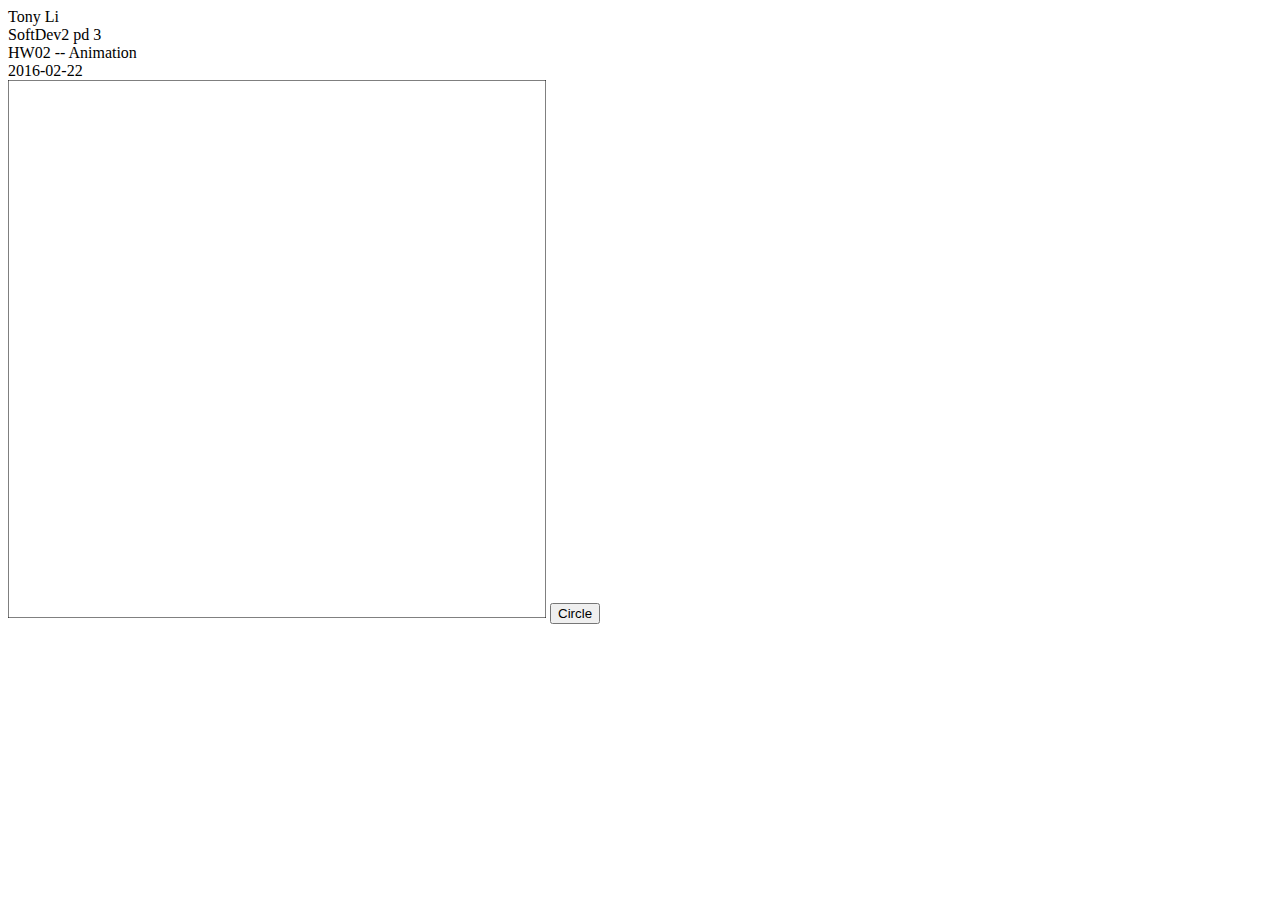
==== HW/hw02/index.html @ fdb8ce37 "dasda" ====
<!DOCTYPE HTML>
<head>
  Tony Li<br>
  SoftDev2 pd 3<br>
  HW02 -- Animation<br>
  2016-02-22<br>
  <title>
    HW02
  </title>

  <body>
    <canvas height="538" width="538" id="playground">

    </canvas>
    <button type="button" id="circle">
      Circle
    </button>
  </body>

  <script src="canvas.js">
  </script>

</head>
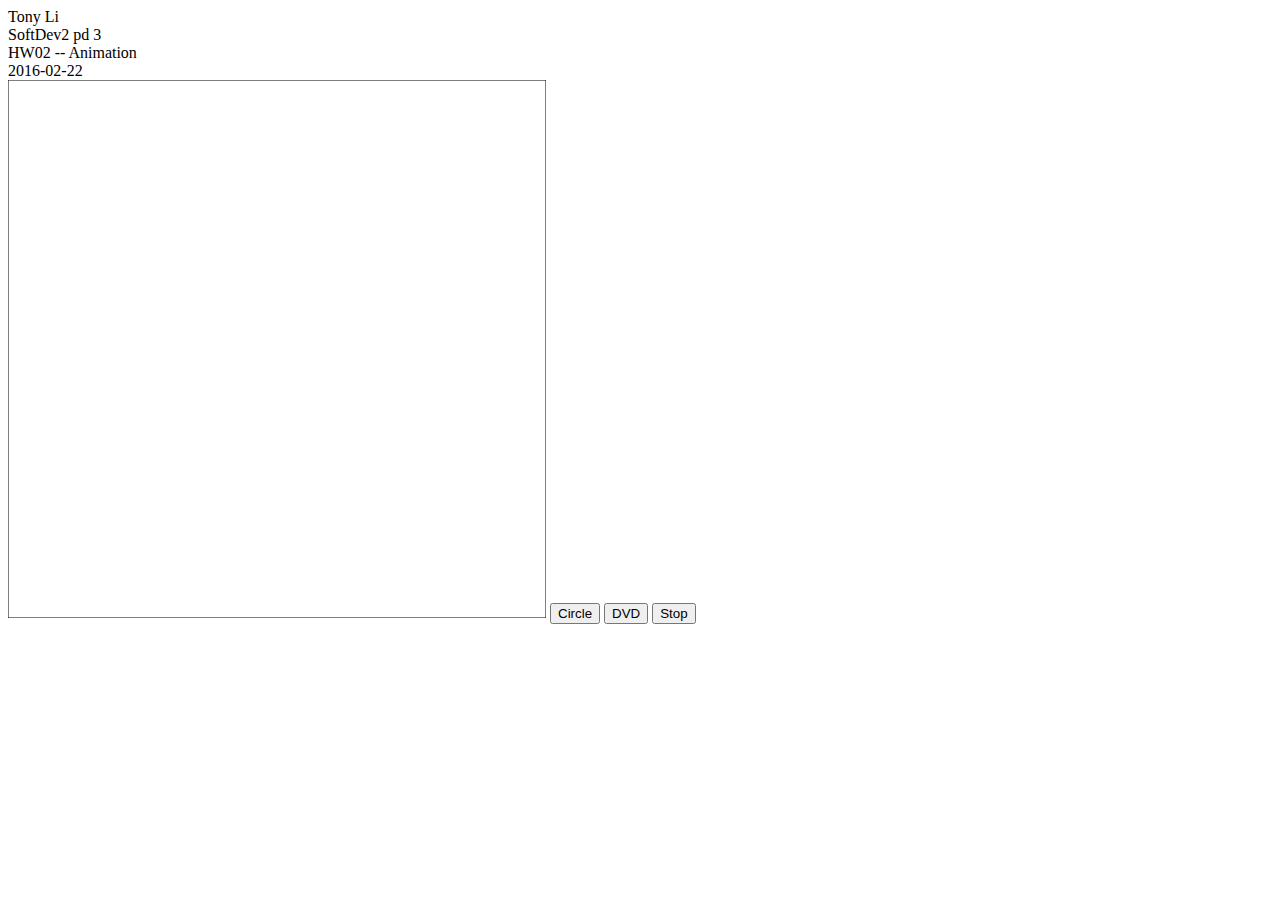
==== commit 7664582d: "progress?" ====
--- a/HW/hw02/index.html
+++ b/HW/hw02/index.html
@@ -15,9 +15,15 @@
     <button type="button" id="circle">
       Circle
     </button>
+    <button type="button" id="DVD">
+      DVD
+    </button>
+    <button type="button" id="stop">
+      Stop
+    </button>
   </body>
 
-  <script src="canvas.js">
+  <script src="animation.js">
   </script>
 
 </head>
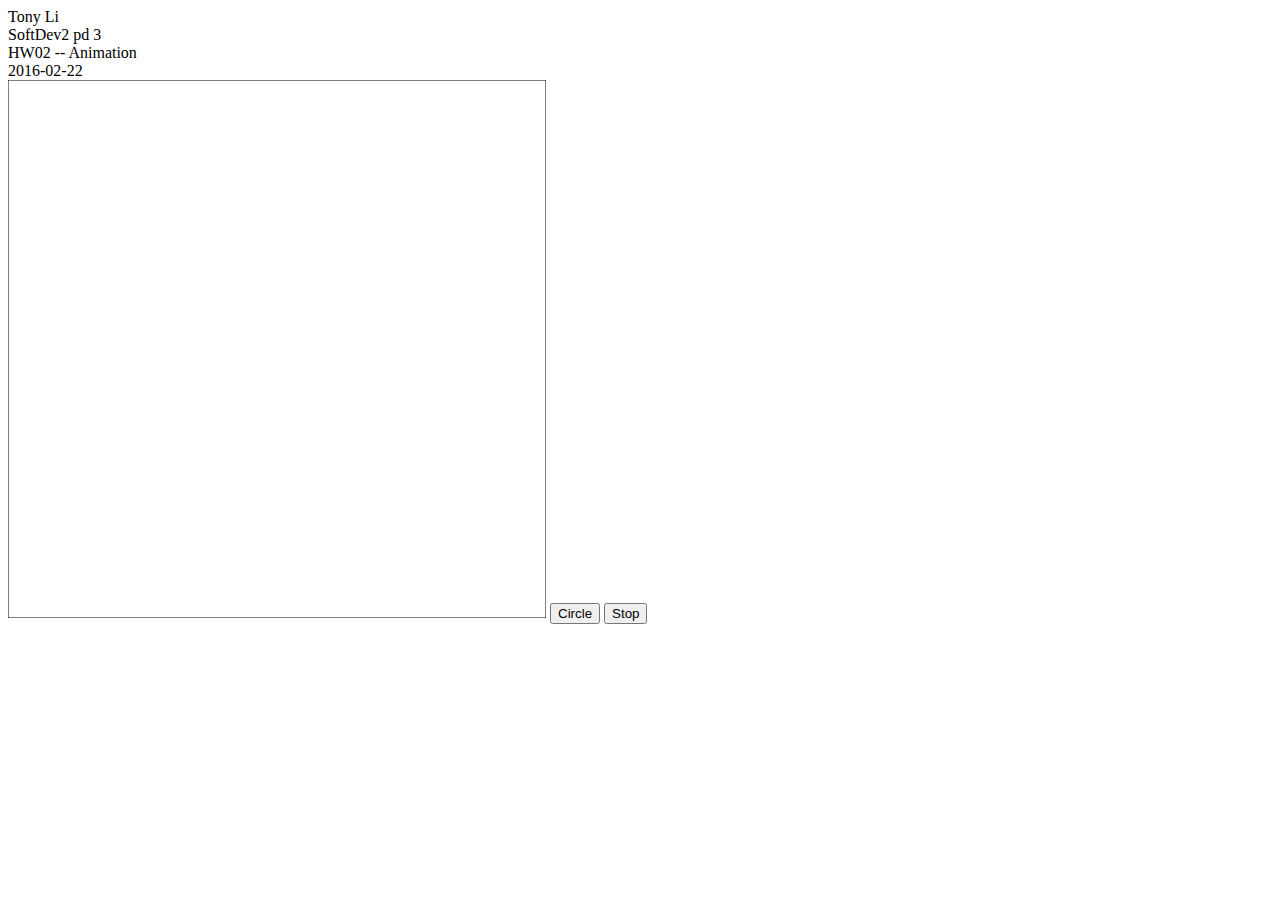
==== commit c0de10f5: "update" ====
--- a/HW/hw02/index.html
+++ b/HW/hw02/index.html
@@ -15,9 +15,7 @@
     <button type="button" id="circle">
       Circle
     </button>
-    <button type="button" id="DVD">
-      DVD
-    </button>
+   
     <button type="button" id="stop">
       Stop
     </button>
